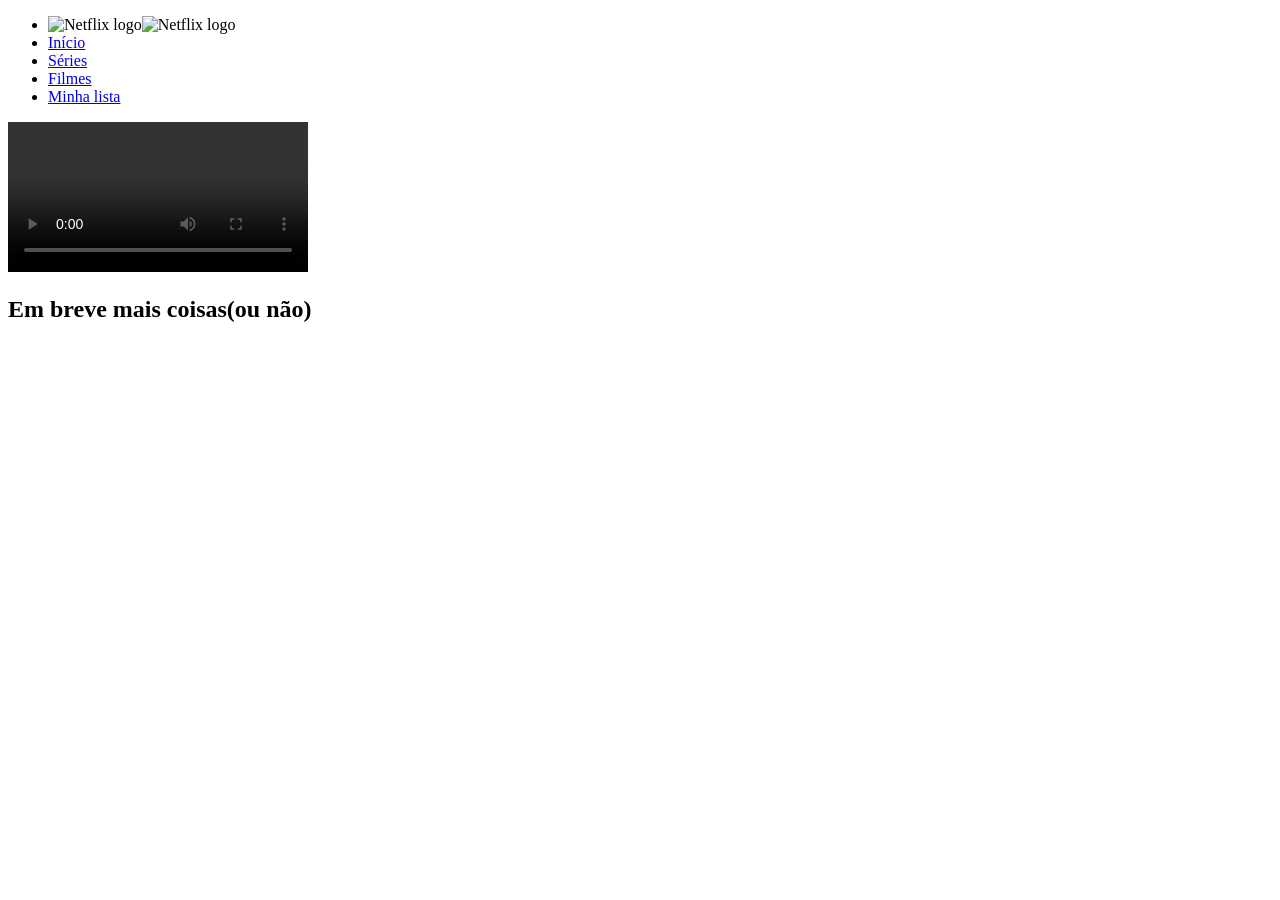
==== filme1.html @ a677ac86 "Rename Projeto-Netflix-main/filme1.html to filme1.html" ====
<!DOCTYPE html>
<html lang="pt-br">
<head>
    <meta charset="UTF-8">
    <meta http-equiv="X-UA-Compatible" content="IE=edge">
    <meta name="viewport" content="width=device-width, initial-scale=1.0">
    <title>Filme - Netflix</title>
    <link rel="shortcut icon" href="img/Logo-site.png">
    <link rel="stylesheet" href="style.css">
    <link rel="stylesheet" href="media.css">
    <link rel="preconnect" href="https://fonts.googleapis.com">
    <link rel="preconnect" href="https://fonts.gstatic.com" crossorigin>
    <link href="https://fonts.googleapis.com/css2?family=Montserrat:wght@100;200;300;400;500;600&display=swap" rel="stylesheet">
</head>

<body>

<!--TOPO DA PAGINA, CABEÇARIO CONTENDO: LOGO/INICIO/SÉRIES/FILMES/(MINHA LISTA - APENAS NO PC) E TODOS OS LINKS REDIRECIONANDO PARA A PÁGINA PRINCIPAL-->

    <header class="cabecario">
        <ul class="cabecario__lista">
            <li><img src="img/Nlogo.png" alt="Netflix logo" class="nlogo"><img src="img/Netflix_logo.png" alt="Netflix logo" class="cabecario__item container__logo sumir__mobile"></li>
            <li class="cabecario__item"><a href="principal.html" class="cabecario__link">Início</a></li>
            <li class="cabecario__item"><a href="principal.html" class="cabecario__link">Séries</a></li>
            <li class="cabecario__item"><a href="principal.html" class="cabecario__link">Filmes</a></li>
            <li class="cabecario__item mobile__sumir"><a href="principal.html" class="cabecario__link">Minha lista</a></li>
        </ul>
    </header>

<!--VÍDEO PARA SER ASSISTIDO-->

    <section class="filme">
        <video src="vid/filme1.mp4" controls="controls" autoplay="autoplay" class="filme5"></video>
    </section>

<!--RODAPE-->

    <footer class="rodape">
        <h2 class="rodape__texto">Em breve mais coisas(ou não)</h2> 
    </footer>
</body>
</html>
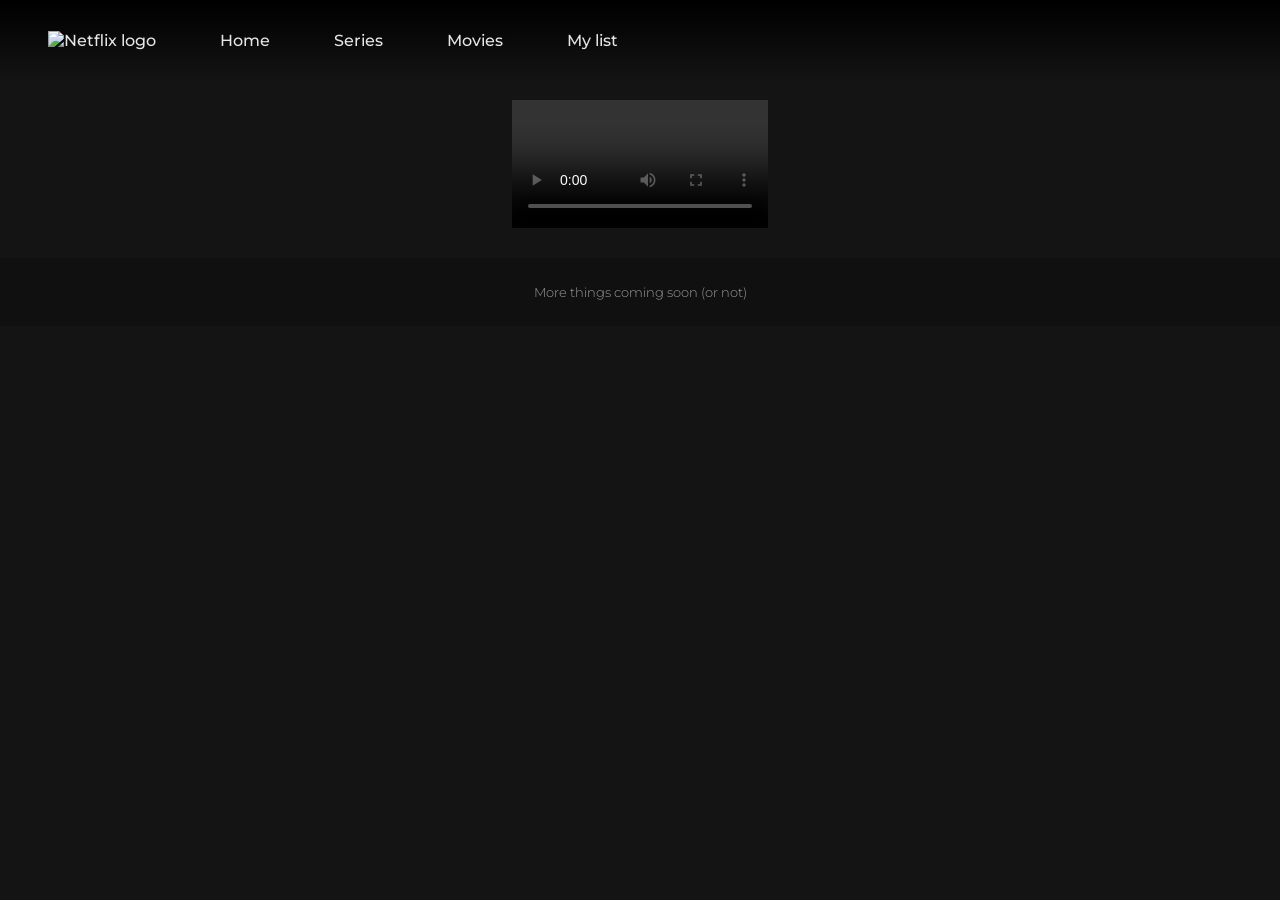
==== commit 426e27cd: "Update filme1.html" ====
--- a/filme1.html
+++ b/filme1.html
@@ -1,10 +1,10 @@
 <!DOCTYPE html>
-<html lang="pt-br">
+<html lang="en">
 <head>
     <meta charset="UTF-8">
     <meta http-equiv="X-UA-Compatible" content="IE=edge">
     <meta name="viewport" content="width=device-width, initial-scale=1.0">
-    <title>Filme - Netflix</title>
+    <title>Movie - Netflix</title>
     <link rel="shortcut icon" href="img/Logo-site.png">
     <link rel="stylesheet" href="style.css">
     <link rel="stylesheet" href="media.css">
@@ -15,28 +15,28 @@
 
 <body>
 
-<!--TOPO DA PAGINA, CABEÇARIO CONTENDO: LOGO/INICIO/SÉRIES/FILMES/(MINHA LISTA - APENAS NO PC) E TODOS OS LINKS REDIRECIONANDO PARA A PÁGINA PRINCIPAL-->
+<!--TOP OF THE PAGE, HEADER CONTAINING: LOGO/HOME/SERIES/MOVIES/(MY LIST - PC ONLY) AND ALL LINKS REDIRECTING TO THE MAIN PAGE-->
 
     <header class="cabecario">
         <ul class="cabecario__lista">
             <li><img src="img/Nlogo.png" alt="Netflix logo" class="nlogo"><img src="img/Netflix_logo.png" alt="Netflix logo" class="cabecario__item container__logo sumir__mobile"></li>
-            <li class="cabecario__item"><a href="principal.html" class="cabecario__link">Início</a></li>
-            <li class="cabecario__item"><a href="principal.html" class="cabecario__link">Séries</a></li>
-            <li class="cabecario__item"><a href="principal.html" class="cabecario__link">Filmes</a></li>
-            <li class="cabecario__item mobile__sumir"><a href="principal.html" class="cabecario__link">Minha lista</a></li>
+            <li class="cabecario__item"><a href="principal.html" class="cabecario__link">Home</a></li>
+            <li class="cabecario__item"><a href="principal.html" class="cabecario__link">Series</a></li>
+            <li class="cabecario__item"><a href="principal.html" class="cabecario__link">Movies</a></li>
+            <li class="cabecario__item mobile__sumir"><a href="principal.html" class="cabecario__link">My list</a></li>
         </ul>
     </header>
 
-<!--VÍDEO PARA SER ASSISTIDO-->
+<!--VIDEO TO BE WATCHED-->
 
     <section class="filme">
         <video src="vid/filme1.mp4" controls="controls" autoplay="autoplay" class="filme5"></video>
     </section>
 
-<!--RODAPE-->
+<!--FOOTER-->
 
     <footer class="rodape">
-        <h2 class="rodape__texto">Em breve mais coisas(ou não)</h2> 
+        <h2 class="rodape__texto">More things coming soon (or not)</h2> 
     </footer>
 </body>
 </html>
--- a/style.css
+++ b/style.css
@@ -0,0 +1,319 @@
+:root {
+    --branco-principal: #e6e6e6;
+    --cinza-secundario: #9c9c9c;
+    --cor-de-fundo: #141414;
+    --branco-terciario: #e6e6e6;
+}
+
+* {
+    margin: 0 0;
+    padding: 0 0;
+    box-sizing: border-box;
+}
+
+body {
+    font-family: 'Montserrat', sans-serif;
+    background-color: var(--cor-de-fundo);
+    color: var(--branco-principal);
+    overflow-x: hidden;
+}
+
+.escolha {
+    display: grid;
+    place-items: center;
+}
+
+.escolha__texto {
+    font-size: 50px;
+    font-weight: 500;
+    margin-top: 2em;
+    animation-name: slidein;
+    animation-duration: 2s;
+}
+
+@keyframes slidein {
+    from {
+        margin-top: 50px;
+    }
+
+    to {
+        margin-top: 100px;
+    }
+}
+
+.escolha__perfil {
+    display: flex;
+    text-align: center;
+    justify-content: center;
+}
+
+.perfil__texto {
+    font-size: 20px;
+    font-weight: 400;
+    color: var(--cinza-secundario);
+    text-decoration: none;
+    margin-top: 0.5em;
+}
+
+.perfil__foto {
+    width: 150px;
+    border-radius: 10px;
+}
+
+li:hover .perfil__foto {
+    border: 5px solid var(--branco-terciario);
+}
+
+li:hover .perfil__texto {
+    color: var(--branco-terciario);
+    cursor: pointer;
+}
+
+.escolha__lista {
+    list-style: none;
+    margin: 5em 2em;
+}
+
+.mais:hover {
+    cursor: pointer;
+}
+
+.botao {
+    font-size: 20px;
+    font-weight: 400;
+    background: none;
+    color: var(--cinza-secundario);
+    border: 2px solid var(--cinza-secundario);
+    padding: 0.6em 2em;
+}
+
+.botao:hover {
+    cursor: pointer;
+    border: 2px solid var(--branco-terciario);
+    color: var(--branco-terciario);
+}
+
+/* PAGINA PRINCIPAL____________________________________________ */
+.cabecario {
+    position: fixed;
+    width: 100%;
+    background: linear-gradient(to bottom, black, rgba(20, 20, 20, 0.2));
+}
+
+.cabecario__lista {
+    display: flex;
+    list-style: none;
+    align-items: center;
+    height: 5em;
+    margin-left: 3em;
+}
+
+.container__background {
+    background-image: url(img/Background-principal.png);
+    background-repeat: repeat-x;
+    padding-bottom: 15%;
+}
+
+
+.container__logo {
+    width: 100px;
+}
+
+.cabecario__item {
+    font-weight: 500;
+    margin-right: 4em;
+    transition: 500ms;
+}
+
+.cabecario__item:hover {
+    color: var(--cinza-secundario);
+    cursor: pointer;
+}
+
+.botao__assistir {
+    display: inline-flex;
+    align-items: center;
+    width: 150px;
+    border-radius: 3px;
+    background-color: var(--branco-principal);
+    border: none;
+    padding: 8px 1.5em;
+    margin-right: 8px;
+    text-decoration: none;
+    color: black;
+    font-weight: 600;
+    transition: 300ms;
+}
+
+.botao__assistir:hover {
+    opacity: 60%;
+}
+
+.container__botao {
+    margin: 0 0 0 50px;
+}
+
+.info {
+    width: 210px;
+    background-color: rgba(156, 156, 156, 0.6);
+    font-weight: 600;
+    font-family: 'Montserrat', sans-serif;
+    color: var(--branco-principal);
+}
+
+.info:hover {
+    background-color: rgba(156, 156, 156, 0.3);
+    cursor: pointer;
+    opacity: 100%;
+}
+
+.container__titulo {
+    width: 500px;
+    margin: 200px 0 0 50px;
+}
+
+.container__texto {
+    margin: 1.5em 0 0.5em 50px;
+    font-size: 20px;
+    font-weight: 500;
+}
+
+.play {
+    width: 30px;
+    margin-right: 8px;
+}
+
+.cropped {
+    width: 300px;
+    height: 150px;
+    object-fit: cover;
+    border-radius: 5px;
+}
+
+.container__video a {
+    text-decoration: none;
+}
+
+.desc {
+    display: none;
+    transition: 200ms;
+}
+
+.container__lista {
+    display: flex;
+    list-style: none;
+    margin-left: 50px;
+    gap: 8px;
+}
+
+.container .container__video:hover .desc {
+    display: flex;
+    font-size: 1.2em;
+    color: var(--branco-principal);
+    width: auto;
+}
+
+.container .container__video:hover .desc div {
+    display: flex;
+    font-size:1.2em;
+}
+
+.rodape {
+    background-color: #101010;
+    display: flex;
+    justify-content: center;
+    align-items: center;
+    margin-top: 30px;
+}
+
+.rodape__texto {
+    font-size: 13px;
+    font-weight: 300;
+    color: var(--cinza-secundario);
+    margin: 2em 0;
+}
+
+#carrossel {
+    position: absolute;
+    width: 100%;
+    height: 150px;
+    overflow-y: hidden;
+}
+
+#container {
+    width: auto;
+    transition: 0.6s ease-in-out;
+}
+
+#container .carrossel_item {
+    z-index: 2;
+}
+
+#btnleft {
+    position: absolute;
+    left: 0;
+    width: 100px;
+    height: 150px;
+    cursor: pointer;
+    z-index: 3;
+    background: linear-gradient(to right, rgba(0, 0, 0, 0.4), transparent);
+    border: none;
+    opacity: 0;
+}
+
+#btnright {
+    position: absolute;
+    right: 0;
+    cursor: pointer;
+    z-index: 3;
+    height: 150px;
+    width: 100px;
+    background: linear-gradient(to left, rgba(0, 0, 0, 0.4), transparent);
+    border: none;
+    opacity: 0;
+}
+
+.botao__seta {
+    width: 45%;
+}
+
+#btnleft:hover {
+    opacity: 1;
+}
+
+#btnright:hover {
+    opacity: 1;
+}
+
+#container #limitador {
+    opacity: 0;
+    right: 0;
+    z-index: 1;
+}
+/*FILME 5 -----------------------------------------------------------*/
+
+.cabecario__link {
+    text-decoration: none;
+    color: var(--branco-terciario);
+    transition: 300ms;
+}
+
+.cabecario__link:hover{
+    color: var(--cinza-secundario);
+}
+
+.filme {
+    display: flex;
+    justify-content: center;
+    align-items: center;
+    padding-top: 100px;
+}
+
+.filme5 {
+    width: 20%;
+    height: 50%;
+}
+
+.cabecario__filme {
+    position: relative;
+}
--- a/media.css
+++ b/media.css
@@ -0,0 +1,154 @@
+.celular__cabeca {
+    display: none;
+}
+
+@media(max-width: 500px) {
+
+    .celular__cabeca {
+        display: flex;
+        align-items: center;
+        justify-content: center;
+    }
+
+    .celular__logo {
+        width: 130px;
+        margin: 2em 0 2em 5em;
+    }
+
+    .escolha__texto {
+        text-align: center;
+        font-size: 40px;
+        margin-top: 3em;
+    }
+
+    @keyframes slidein {
+        from {
+            margin-top: 50px;
+          }
+        
+          to {
+            margin-top: 120px;
+        }
+    }
+
+    .escolha__lista{
+        scale: 1;
+        margin: 3em 15px;
+    }
+
+    .perfil__foto {
+        width: 100px;
+    }
+
+    .celular__edit {
+        width: 30px;
+        margin-left: 5em;
+    }
+
+    .celular__edit:hover {
+        cursor: pointer;
+        opacity: 60%;
+        scale: 0.9;
+    }
+}
+
+/*PAGINA PRINCIPAL----------------------------------------------------------------*/
+
+.nlogo {
+    display: none;
+}
+
+.container__texto__mobile {
+    display: none;
+}
+
+@media(max-width: 500px) {
+    .container__logo {
+        display: none;
+    }
+
+    .nlogo {
+        display: flex;
+        width: 20px;
+        margin: 0 15px;
+    }
+
+    .cabecario {
+        width: 100%;
+    }
+
+    .cabecario__item {
+        margin: 0 8%;
+    }
+
+    .mobile__sumir {
+        display: none;
+    }
+
+    .cabecario__lista {
+        margin: 0 0;
+    }
+
+    .container__titulo {
+        width: 75%;
+        margin: 160px 0 0 10px;
+    }
+
+    .container__lista {
+        display: flex;
+        overflow-x: scroll;
+        scroll-snap-type: x mandatory;
+    }
+
+    .carrossel_item {
+        scroll-snap-align: start;
+    }
+
+    .container__video {
+        margin: 5px 0;
+    }
+
+    .cropped {
+        margin: 0 0;
+    }
+
+    .container__background {
+        background-image: url(img/Background-principalMobile.png);
+    }
+
+    .container__texto__mobile {
+        display: inline-block;
+        font-size: 18px;
+        margin: 20px 0 30px 15px;
+    }
+
+    .mais__info {
+        display: none;
+    }
+
+    .info {
+        display: inline-flex;
+        width: 70px;
+        margin: 0 0;
+    }
+
+    .container__botao {
+        margin: 150px 0 20px 10px;
+    }
+
+    .play {
+        margin: 0 0;
+    }
+
+    .filme5 {
+        width: 80%;
+    }
+
+    #btnleft {
+        display: none;
+    }
+
+    #btnright {
+        display: none;
+    }
+}
